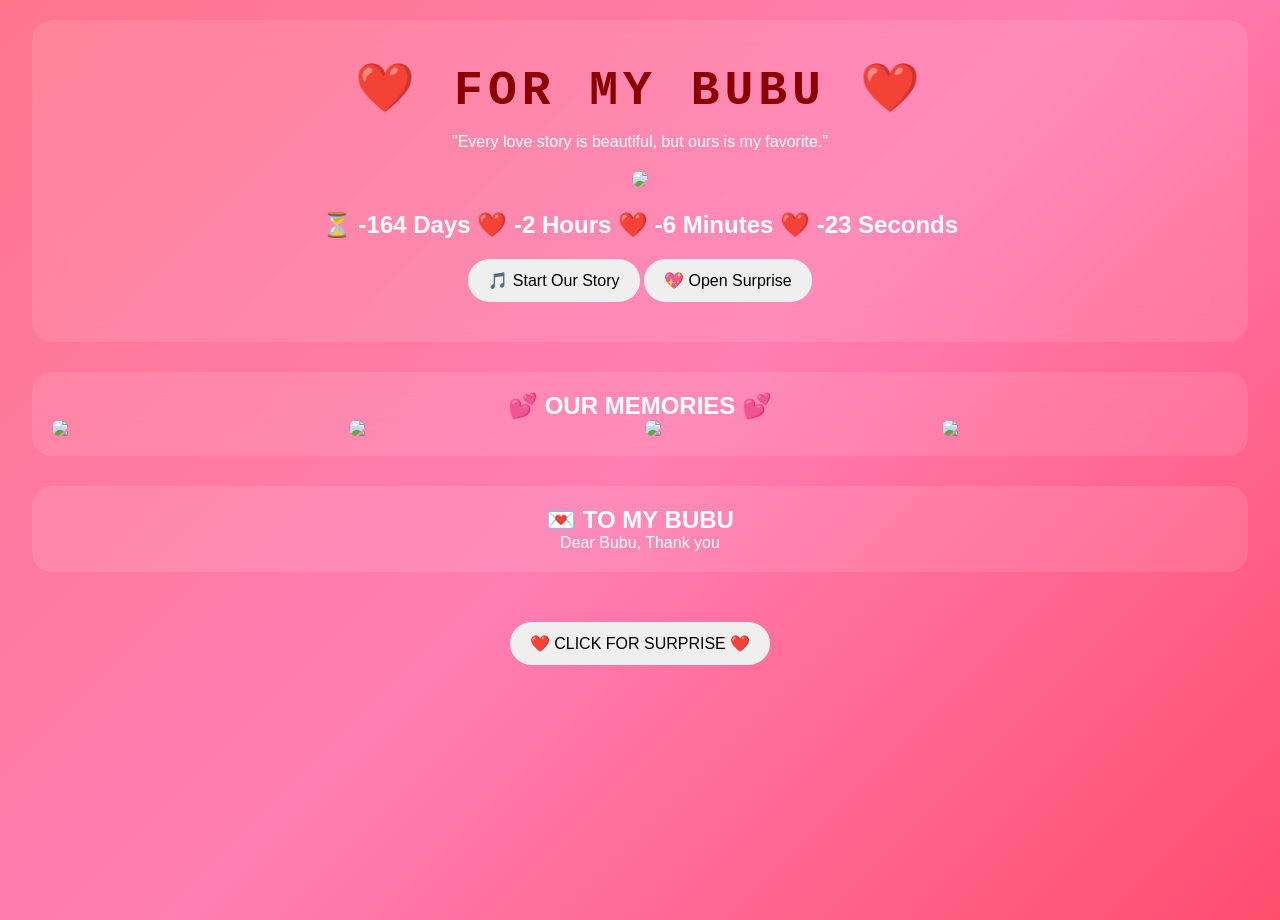
==== mk/index.html @ 97746c07 "first" ====
<!DOCTYPE html>
<html lang="en">

<head>
    <meta charset="UTF-8">
    <meta name="viewport" content="width=device-width, initial-scale=1.0">
    <title>❤️ For My Bubu ❤️</title>
    <link href="https://googleapis.com" rel="stylesheet">

    <!-- CSS (keep as you had it) -->
    <link rel="stylesheet" href="../mk/style.css">
</head>

<body>

<section class="hero">

    <h1 style="font-family:'Courier New', Courier, monospace ; color: #8B0000; font-weight: bold;text-align: center;letter-spacing: 5px;" >❤️ FOR MY BUBU ❤️</h1>

    <p class="quote">
        "Every love story is beautiful,
        but ours is my favorite."
    </p>

    <!-- FIXED IMAGE PATH (adjust if needed) -->
    <img src="../mk/images/cover.jpg" class="cover">

    <div id="countdown"></div>

    <button onclick="openStory()">
        🎵 Start Our Story
    </button>
    
    <button onclick="openStory()">
        💖 Open Surprise
    </button>

</section>

<section class="gallery">

    <h2>💕 OUR MEMORIES 💕</h2>

    <div class="photos">

        <img src="../mk/images/photo1.jpg">
        <img src="../mk/images/photo2.jpg">
        <img src="../mk/images/photo3.jpg">
        <img src="../mk/images/photo4.jpg">

    </div>

</section>

<section class="letter">

    <h2>💌 TO MY BUBU</h2>

    <p id="typewriter"></p>

</section>

<section class="surprise">

    <button id="surpriseBtn">
        ❤️ CLICK FOR SURPRISE ❤️
    </button>

</section>

<audio id="bgMusic" loop>
    <source src="../mk/music/romantic-song.mp3" type="audio/mp3">
</audio>

<!-- ✅ CORRECT JS LINK -->
<script src="../love-surprise/script.js"></script>

</body>
</html>
---- mk/style.css ----
/* RESET */
* {
    margin: 0;
    padding: 0;
    box-sizing: border-box;
    font-family: sans-serif;
}

html {
    scroll-behavior: smooth;
}

/* BODY */
body {
    width: 100%;
    min-height: 100vh;
    overflow-x: hidden;
    text-align: center;
    background: linear-gradient(135deg, #ff758c, #ff7eb3, #ff4d6d);
    color: white;
}

/* HERO */
.hero {
    padding: 40px 15px;
    width: 95%;
    margin: 20px auto;
    background: rgba(255,255,255,0.1);
    backdrop-filter: blur(15px);
    border-radius: 20px;
}

.hero h1 {
    font-size: clamp(1.8rem, 5vw, 3rem);
}

.quote {
    margin-top: 15px;
    font-size: 1rem;
}

.cover {
    width: 100%;
    max-width: 350px;
    margin-top: 20px;
    border-radius: 20px;
}

/* COUNTDOWN */
#countdown {
    margin-top: 20px;
    font-size: 1.5rem;
    font-weight: bold;
}

/* BUTTONS */
button {
    margin-top: 20px;
    padding: 12px 20px;
    border: none;
    border-radius: 40px;
    font-size: 1rem;
    cursor: pointer;
}

/* GALLERY */
.gallery {
    width: 95%;
    margin: 30px auto;
    background: rgba(255,255,255,0.1);
    backdrop-filter: blur(15px);
    padding: 20px;
    border-radius: 20px;
}

.photos {
    display: grid;
    grid-template-columns: repeat(auto-fit, minmax(140px, 1fr));
    gap: 10px;
}

.photos img {
    width: 100%;
    border-radius: 12px;
}

/* LETTER */
.letter {
    width: 95%;
    margin: 30px auto;
    padding: 20px;
    background: rgba(255,255,255,0.1);
    border-radius: 20px;
}

/* HEARTS */
.heart {
    position: fixed;
    bottom: 0;
    font-size: 22px;
    animation: floatUp 5s linear forwards;
}

@keyframes floatUp {
    from { transform: translateY(0); opacity: 1; }
    to { transform: translateY(-100vh); opacity: 0; }
}
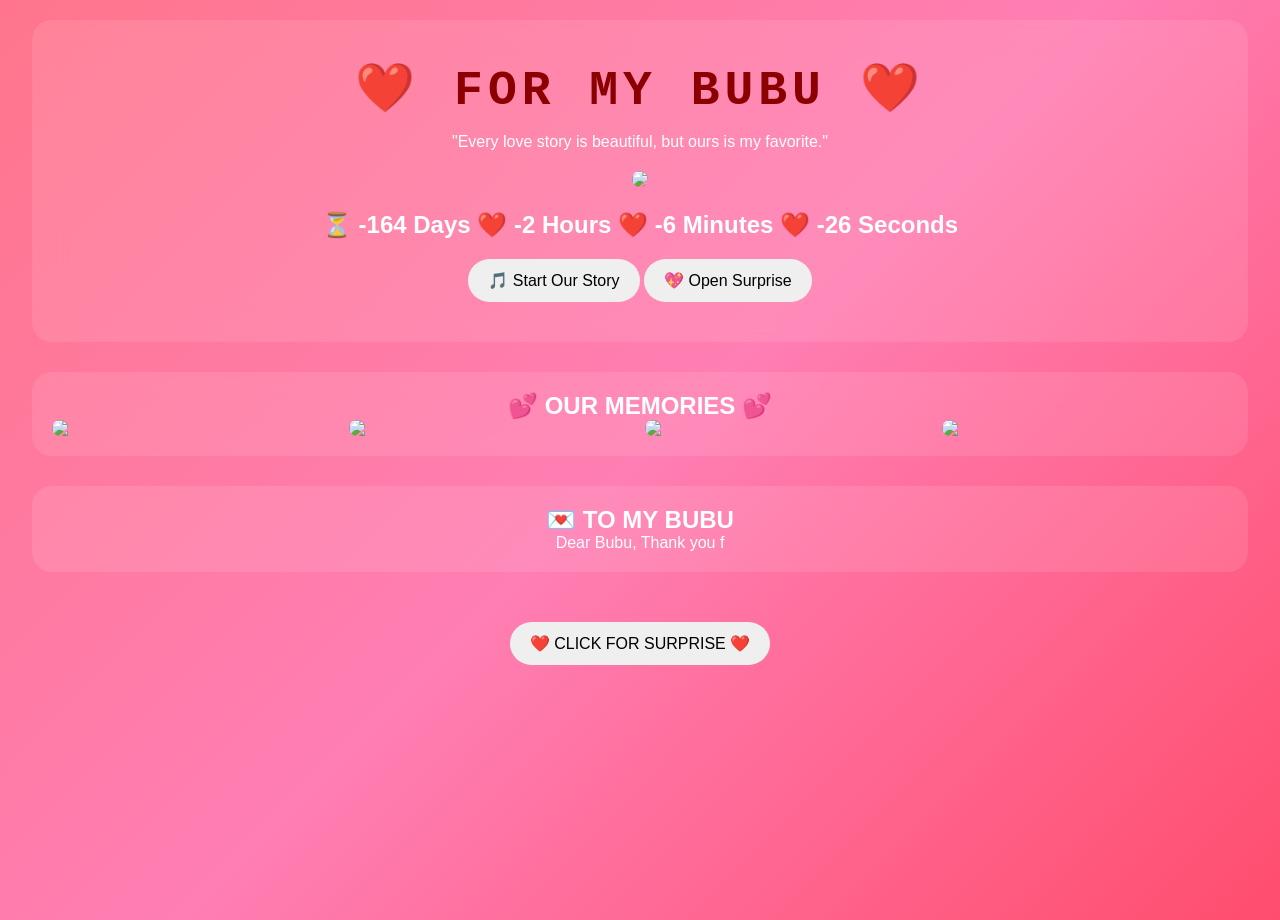
==== commit 3ec4824a: "12" ====
--- a/mk/index.html
+++ b/mk/index.html
@@ -4,7 +4,7 @@
 <head>
     <meta charset="UTF-8">
     <meta name="viewport" content="width=device-width, initial-scale=1.0">
-    <title>❤️ For My Bubu ❤️</title>
+    <title>❤️ For My Bubu❤️</title>
     <link href="https://googleapis.com" rel="stylesheet">
 
     <!-- CSS (keep as you had it) -->
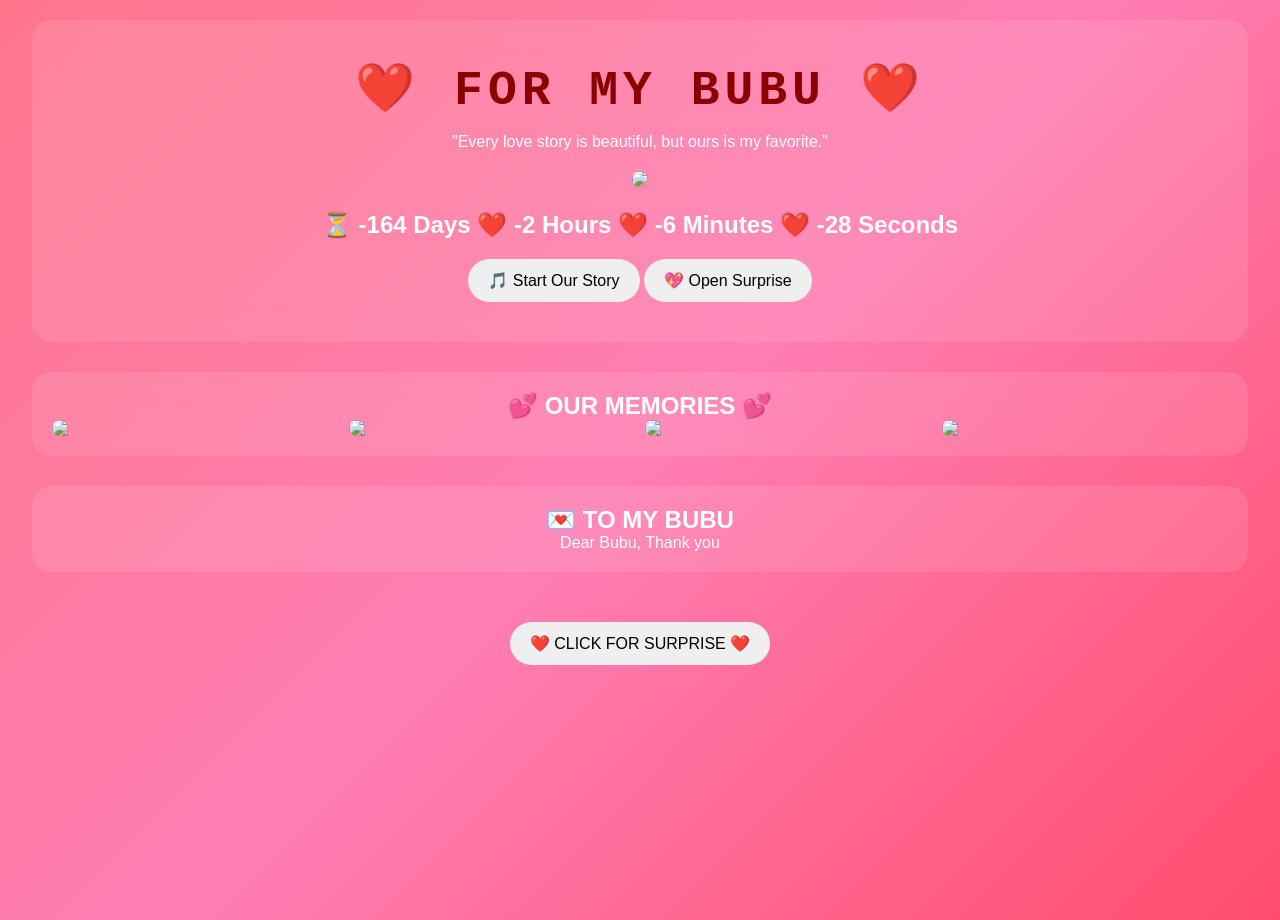
==== commit e4262a0d: "first commit1" ====
--- a/mk/index.html
+++ b/mk/index.html
@@ -4,7 +4,7 @@
 <head>
     <meta charset="UTF-8">
     <meta name="viewport" content="width=device-width, initial-scale=1.0">
-    <title>❤️ For My Bubu❤️</title>
+    <title>❤️ For My  Bubu ❤️</title>
     <link href="https://googleapis.com" rel="stylesheet">
 
     <!-- CSS (keep as you had it) -->
